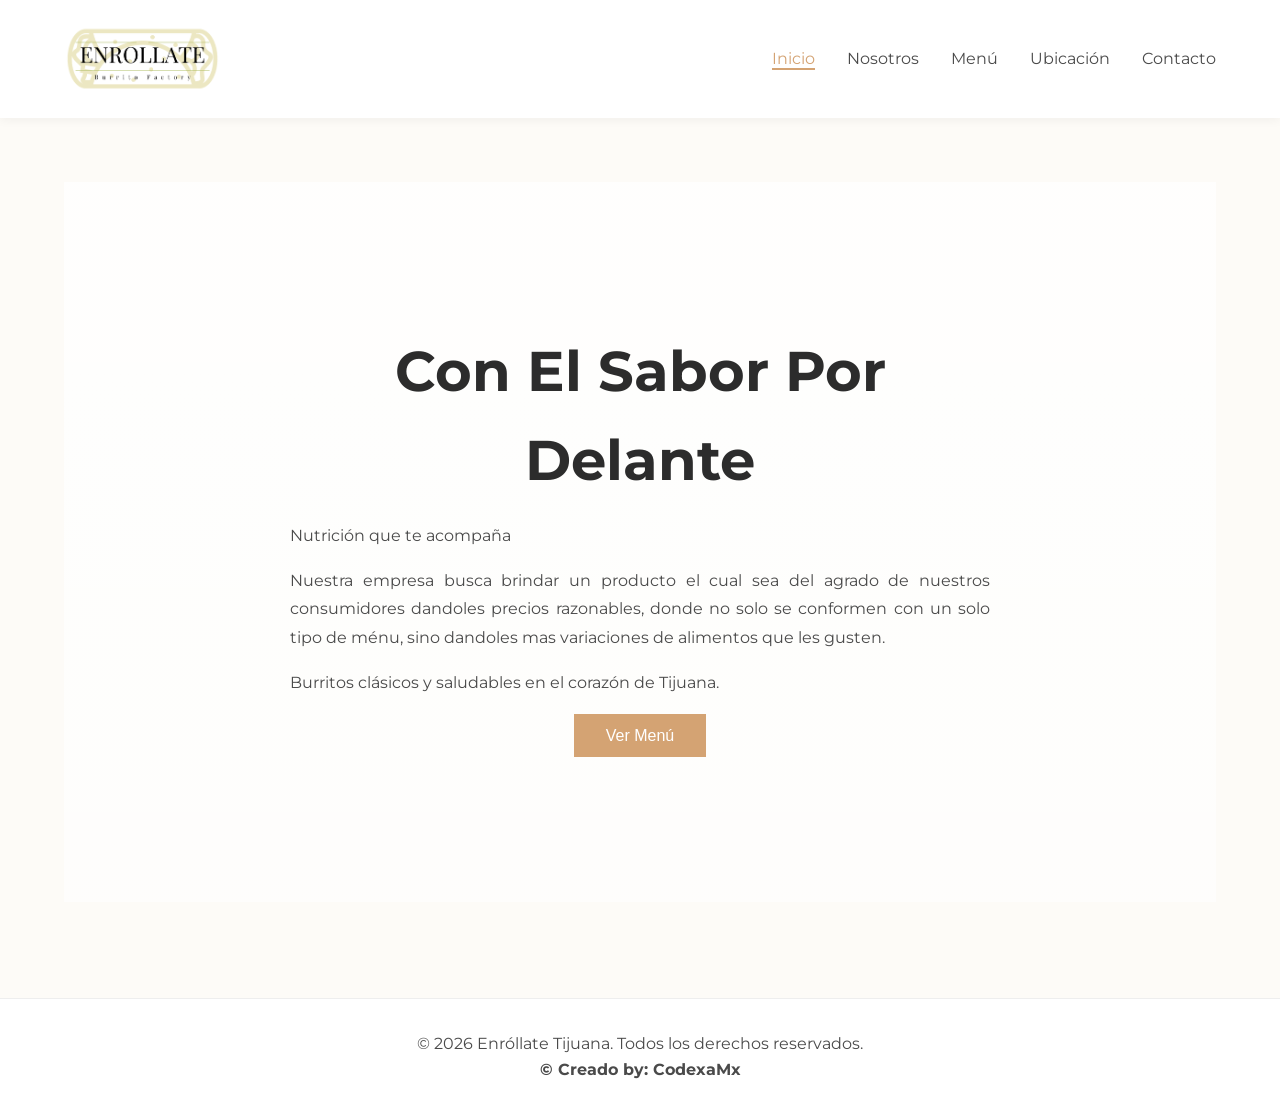
==== index.html @ 16378b4f "Add files via upload" ====
<!DOCTYPE html>
<html lang="es">
<head>
    <meta charset="UTF-8">
    <meta name="viewport" content="width=device-width, initial-scale=1.0">
    <title>Enróllate | Burritos con El sabor por delante</title>
    <link rel="stylesheet" href="style.css">
    <link href="https://fonts.googleapis.com/css2?family=Montserrat:wght@300;400;600&display=swap" rel="stylesheet">
    <link rel="stylesheet" href="https://cdnjs.cloudflare.com/ajax/libs/font-awesome/6.0.0/css/all.min.css">
</head>
<body>

    <nav class="navbar">
        <div class="logo"><img src="logo.png" alt="Enróllate Logo" onclick="window.location.href='index.html'"></div>
        <ul class="nav-links" id="navMenu">
            <li><a href="#inicio" class="active" onclick="showSection('inicio'); closeMobileMenu()">Inicio</a></li>
            <li><a href="#nosotros" onclick="showSection('nosotros'); closeMobileMenu()">Nosotros</a></li>
            <li><a href="#menu" onclick="showSection('menu'); closeMobileMenu()">Menú</a></li>
            <li><a href="#ubicacion" onclick="showSection('ubicacion'); closeMobileMenu()">Ubicación</a></li>
            <li><a href="#contacto" onclick="showSection('contacto'); closeMobileMenu()">Contacto</a></li>
        </ul>
        <div class="menu-toggle" id="menuToggle" onclick="toggleMobileMenu()">
            <i class="fas fa-bars"></i>
        </div>
    </nav>

    <section id="inicio" class="page-section active-section">
        <div class="hero">
            <div class="hero-content">
                <h1>Con El Sabor Por Delante</h1>
                <p>Nutrición que te acompaña</p>
                <p>Nuestra empresa busca brindar un producto el cual sea del agrado de nuestros consumidores dandoles precios razonables, donde no solo se conformen con un solo tipo de ménu, sino dandoles mas variaciones de alimentos que les gusten.</p>
                <p>Burritos clásicos y saludables en el corazón de Tijuana.</p>
                <button class="btn-primary" onclick="showSection('menu')">Ver Menú</button>
            </div>
        </div>
    </section>

    <section id="nosotros" class="page-section">
        <div class="container">
            <h2>Nuestra Esencia</h2>
            <div class="grid-3">
                <div class="card fade-in">
                    <i class="fas fa-heartbeat icon-large"></i>
                    <h3>Misión</h3>
                    <p>La misión busca reflejar la huella que la empresa enrollate quiere dejar nuestros clientes y colaboradores por esa razón tomamos en cuenta varios factores, los cuales nos definen y hacen que enrollate pueda seguir brindando productos de calidad, por esa razón la misión es:
“Elaborando burritos, creando una opción práctica, accesible y confiable de alimentación, ofreciendo calidad, buen sabor y alternativas saludables para satisfacer las necesidades de nuestros clientes.”
</p>
                </div>
               
                <div class="card fade-in">
                    <i class="fas fa-eye icon-large"></i>
                    <h3>Visión</h3>
                    <p>La visión de Enrollate es llegar a ser un negocio reconocido en Tijuana, destacando por brindar burritos saludables. Buscamos crecer de manera constante, obtener más puntos de ventas en lugares estratégicos como hospitales y zonas de alto flujo, mantener siempre la calidad, el buen servicio y tener una buena relación con nuestros clientes. A futuro, se espera consolidar la marca y lograr que Enrollate sea una opción preferida para quienes buscan una comida rápida, rica y conveniente.</p>
                </div>
                <div class="card fade-in">
                    <i class="fas fa-hands-helping icon-large"></i>
                    <h3>Valores</h3>
                    <ul class="values-list">
                        <li>Empatía (Cuidamos al que cuida)</li>
                        <li>Calidad Nutricional</li>
                        <li>Rapidez y Eficiencia</li>
                        <li>Sabor Tijuanense</li>
                    </ul>
                </div>
            </div>
        </div>
    </section>

    <section id="menu" class="page-section">
        <div class="container">
            <h2>Nuestro Menú</h2>
            <p class="subtitle">Clásicos y Nutritivos</p>
            
            <div class="menu-grid">
                <div class="menu-item">
                    <img src="img/burritoclasico.jpg" alt="El Clásico-Rollate">
                    <div class="menu-info">
                        <h3>El Clásico-Rollate</h3>
                        <p>Machaca con huevo, frijoles refritos y salsa de la casa. El sabor de siempre.</p>
                        <span class="price">$40 MXN</span>
                    </div>
                </div>
                <div class="menu-item">
                    <img src="img/burritoclasico.jpg" alt="El Clásico-Rollate">
                    <div class="menu-info">
                        <h3>El Clásico-Rollate</h3>
                        <p>Machaca con huevo, frijoles refritos y salsa de la casa. El sabor de siempre.</p>
                        <span class="price">$40 MXN</span>
                    </div>
                </div>
                <div class="menu-item">
                    <img src="img/burritoclasico.jpg" alt="El Clásico-Rollate">
                    <div class="menu-info">
                        <h3>El Clásico-Rollate</h3>
                        <p>Machaca con huevo, frijoles refritos y salsa de la casa. El sabor de siempre.</p>
                        <span class="price">$40 MXN</span>
                    </div>
                </div>
                <div class="menu-item">
                    <img src="img/burritoclasico.jpg" alt="El Clásico-Rollate">
                    <div class="menu-info">
                        <h3>El Clásico-Rollate</h3>
                        <p>Machaca con huevo, frijoles refritos y salsa de la casa. El sabor de siempre.</p>
                        <span class="price">$40 MXN</span>
                    </div>
                </div>
                <div class="menu-item">
                    <img src="img/burritoclasico.jpg" alt="El Clásico-Rollate">
                    <div class="menu-info">
                        <h3>El Clásico-Rollate</h3>
                        <p>Machaca con huevo, frijoles refritos y salsa de la casa. El sabor de siempre.</p>
                        <span class="price">$40 MXN</span>
                    </div>
                </div>
                <div class="menu-item">
                    <img src="img/burritoclasico.jpg" alt="El Clásico-Rollate">
                    <div class="menu-info">
                        <h3>El Clásico-Rollate</h3>
                        <p>Machaca con huevo, frijoles refritos y salsa de la casa. El sabor de siempre.</p>
                        <span class="price">$40 MXN</span>
                    </div>
                </div>
                <div class="menu-item">
                    <img src="https://images.unsplash.com/photo-1565299585323-38d6b0865b47?ixlib=rb-4.0.3&auto=format&fit=crop&w=500&q=60" alt="El Nutri-Rollate">
                    <div class="menu-info">
                        <h3>El Nutri-Rollate</h3>
                        <p>Tortilla de espinaca, pechuga asada, hummus, pimientos y aguacate. Ideal para el personal médico.</p>
                        <span class="price">$95 MXN</span>
                    </div>
                </div>
                <div class="menu-item">
                    <img src="https://images.unsplash.com/photo-1565299585323-38d6b0865b47?ixlib=rb-4.0.3&auto=format&fit=crop&w=500&q=60" alt="El Nutri-Rollate">
                    <div class="menu-info">
                        <h3>El Nutri-Rollate</h3>
                        <p>Tortilla de espinaca, pechuga asada, hummus, pimientos y aguacate. Ideal para el personal médico.</p>
                        <span class="price">$95 MXN</span>
                    </div>
                </div>
                <div class="menu-item">
                    <img src="https://images.unsplash.com/photo-1565299585323-38d6b0865b47?ixlib=rb-4.0.3&auto=format&fit=crop&w=500&q=60" alt="El Nutri-Rollate">
                    <div class="menu-info">
                        <h3>El Nutri-Rollate</h3>
                        <p>Tortilla de espinaca, pechuga asada, hummus, pimientos y aguacate. Ideal para el personal médico.</p>
                        <span class="price">$95 MXN</span>
                    </div>
                </div>
                <div class="menu-item">
                    <img src="https://images.unsplash.com/photo-1565299585323-38d6b0865b47?ixlib=rb-4.0.3&auto=format&fit=crop&w=500&q=60" alt="El Nutri-Rollate">
                    <div class="menu-info">
                        <h3>El Nutri-Rollate</h3>
                        <p>Tortilla de espinaca, pechuga asada, hummus, pimientos y aguacate. Ideal para el personal médico.</p>
                        <span class="price">$95 MXN</span>
                    </div>
                </div>
                <div class="menu-item">
                    <img src="https://images.unsplash.com/photo-1565299585323-38d6b0865b47?ixlib=rb-4.0.3&auto=format&fit=crop&w=500&q=60" alt="El Nutri-Rollate">
                    <div class="menu-info">
                        <h3>El Nutri-Rollate</h3>
                        <p>Tortilla de espinaca, pechuga asada, hummus, pimientos y aguacate. Ideal para el personal médico.</p>
                        <span class="price">$95 MXN</span>
                    </div>
                </div>
                <div class="menu-item">
                    <img src="https://images.unsplash.com/photo-1546069901-ba9599a7e63c?ixlib=rb-4.0.3&auto=format&fit=crop&w=500&q=60" alt="El Veggie-Rollate">
                    <div class="menu-info">
                        <h3>El Veggie-Rollate</h3>
                        <p>Tortilla Vegana, Frijol negro, quinoa, pico de gallo, elote y champiñones salteados.</p>
                        <span class="price">$90 MXN</span>
                    </div>
                </div>
                  <div class="menu-item">
                    <img src="https://images.unsplash.com/photo-1546069901-ba9599a7e63c?ixlib=rb-4.0.3&auto=format&fit=crop&w=500&q=60" alt="El Veggie-Rollate">
                    <div class="menu-info">
                        <h3>El Veggie-Rollate</h3>
                        <p>Tortilla Vegana, Frijol negro, quinoa, pico de gallo, elote y champiñones salteados.</p>
                        <span class="price">$90 MXN</span>
                    </div>
                </div>
                  <div class="menu-item">
                    <img src="https://images.unsplash.com/photo-1546069901-ba9599a7e63c?ixlib=rb-4.0.3&auto=format&fit=crop&w=500&q=60" alt="El Veggie-Rollate">
                    <div class="menu-info">
                        <h3>El Veggie-Rollate</h3>
                        <p>Tortilla Vegana, Frijol negro, quinoa, pico de gallo, elote y champiñones salteados.</p>
                        <span class="price">$90 MXN</span>
                    </div>
                </div>
                  <div class="menu-item">
                    <img src="https://images.unsplash.com/photo-1546069901-ba9599a7e63c?ixlib=rb-4.0.3&auto=format&fit=crop&w=500&q=60" alt="El Veggie-Rollate">
                    <div class="menu-info">
                        <h3>El Veggie-Rollate</h3>
                        <p>Tortilla Vegana, Frijol negro, quinoa, pico de gallo, elote y champiñones salteados.</p>
                        <span class="price">$90 MXN</span>
                    </div>
                </div>
            </div>
        </div>
    </section>

    <section id="ubicacion" class="page-section">
        <div class="container">
            <h2>Puntos de Venta</h2>
            <p>Estratégicamente cerca de ti.</p>
           
            <div class="locations-list">
                <div class="loc-item">
                    <h4>📍 Río Tijuana 3a. Etapa - Clinica 1 IMSS</h4>
                    <p>Canada 16801 Río Tijuana 3ra Etapa, 22226 Tijuana, B.C. </p>
                     <div class="map-container">
<iframe src="https://www.google.com/maps/embed?pb=!1m18!1m12!1m3!1d3365.860002113357!2d-116.92896267371832!3d32.47643612379083!2m3!1f0!2f0!3f0!3m2!1i1024!2i768!4f13.1!3m3!1m2!1s0x80d93902b280565b%3A0x2eb2eb55262913d0!2sIMSS%20Hospital%20General%20Regional%20No%201%20Tijuana!5e0!3m2!1ses-419!2smx!4v1771482851790!5m2!1ses-419!2smx" width="100%" height="450" style="border:0;" allowfullscreen="" loading="lazy" referrerpolicy="no-referrer-when-downgrade"></iframe>           
 </div>
                </div>
                <div class="loc-item">
                    <h4>📍 Clínica 20 - Blvd. Gustavo Diaz Ordaz </h4>
                    <p>Blvd. Gustavo Díaz Ordaz 4001, Gas y Anexas, 22105 Tijuana, B.C.</p>
                     <div class="map-container">
<iframe src="https://www.google.com/maps/embed?pb=!1m18!1m12!1m3!1d26920.696988567783!2d-116.98833531134508!3d32.497100472013194!2m3!1f0!2f0!3f0!3m2!1i1024!2i768!4f13.1!3m3!1m2!1s0x80d9380d8efd15bf%3A0xf240a3a41a57baee!2sHospital%20General%20Regional%20No.%2020%20IMSS!5e0!3m2!1ses-419!2smx!4v1771483226479!5m2!1ses-419!2smx" width="100%" height="450" style="border:0;" allowfullscreen="" loading="lazy" referrerpolicy="no-referrer-when-downgrade"></iframe>         
   </div>
                </div>
            </div>
        </div>
    </section>

    <section id="contacto" class="page-section">
        <div class="container">
            <h2>Contáctanos</h2>
            <form class="contact-form">
                <input type="text" placeholder="Nombre" required>
                <input type="email" placeholder="Correo Electrónico" required>
                <textarea placeholder="¿Tienes un pedido grande para tu equipo?" rows="5"></textarea>
                <button type="submit" class="btn-primary">Enviar Mensaje</button>
            </form>
        </div>
    </section>

    <footer>
        <p>&copy; 2026 Enróllate Tijuana. Todos los derechos reservados.</p>
        <p><b>&copy; Creado by: CodexaMx</b></p>
    </footer>

    <script src="script.js"></script>
</body>
</html>
---- style.css ----
/* Variables de Color (Beige y Claros) */
:root {
    --bg-color: #FDFBF7; /* Beige muy claro */
    --primary-color: #D4A373; /* Tono café suave/dorado para botones */
    --text-color: #4A4A4A; /* Gris oscuro para texto (mejor lectura que negro puro) */
    --accent-color: #FAEDCD; /* Beige crema */
    --white: #FFFFFF;
    --success: #606C38; /* Verde olivo suave para detalles veggy */
}

/* Reset básico */
* { margin: 0; padding: 0; box-sizing: border-box; }

body {
    font-family: 'Montserrat', sans-serif;
    background-color: var(--bg-color);
    color: var(--text-color);
    line-height: 1.6;
    overflow-x: hidden;
}

/* Navegación */
.navbar {
    display: flex;
    justify-content: space-between;
    align-items: center;
    padding: 1.5rem 5%;
    background-color: var(--white);
    box-shadow: 0 2px 10px rgba(0,0,0,0.05);
    position: sticky;
    top: 0;
    z-index: 1000;
}

.logo {
    font-weight: 600;
    font-size: 1.5rem;
    letter-spacing: 2px;
    color: var(--primary-color);
}

.logo img {
    height: 70px;
    width: auto;
    display: block;
}

.nav-links {
    list-style: none;
    display: flex;
}

.nav-links li { margin-left: 2rem; }

.nav-links a {
    text-decoration: none;
    color: var(--text-color);
    font-weight: 400;
    transition: color 0.3s;
}

.nav-links a:hover, .nav-links a.active {
    color: var(--primary-color);
    border-bottom: 2px solid var(--primary-color);
}

.menu-toggle {
    display: none;
    background: none;
    border: none;
    color: var(--primary-color);
    font-size: 1.5rem;
    cursor: pointer;
}

/* Responsivo para dispositivos móviles */
@media (max-width: 768px) {
    .navbar {
        flex-wrap: wrap;
        padding: 1rem 5%;
    }

    .nav-links {
        display: none;
        flex-direction: column;
        width: 100%;
        background-color: var(--white);
        position: absolute;
        top: 100%;
        left: 0;
        right: 0;
        box-shadow: 0 5px 15px rgba(0,0,0,0.1);
        padding: 1rem 0;
        z-index: 999;
    }

    .nav-links.active {
        display: flex;
    }

    .nav-links li {
        margin: 0;
        border-bottom: 1px solid #f0f0f0;
    }

    .nav-links li:last-child {
        border-bottom: none;
    }

    .nav-links a {
        display: block;
        padding: 1rem 2rem;
    }

    .nav-links a:hover, .nav-links a.active {
        background-color: var(--accent-color);
        border-bottom: none;
    }

    .menu-toggle {
        display: block;
    }
}

/* Control de Secciones (SPA Logic) */
.page-section {
    display: none; /* Ocultamos todas por defecto */
    padding: 4rem 5%;
    min-height: 80vh;
    animation: fadeIn 0.8s ease-in-out;
}

.active-section {
    display: block; /* Mostramos solo la activa */
}

/* Animación */
@keyframes fadeIn {
    from { opacity: 0; transform: translateY(20px); }
    to { opacity: 1; transform: translateY(0); }
}

/* Componentes Generales */
.container { max-width: 1200px; margin: 0 auto; text-align: center; }
h2 { font-size: 2.5rem; margin-bottom: 2rem; color: var(--primary-color); }

.btn-primary {
    padding: 0.8rem 2rem;
    background-color: var(--primary-color);
    color: var(--white);
    border: none;
    cursor: pointer;
    font-size: 1rem;
    transition: transform 0.2s, background 0.3s;
}

.btn-primary:hover {
    background-color: #b08558;
    transform: scale(1.05);
}

/* Estilos Específicos por Sección */

/* Hero (Inicio) */
.hero {
    height: 80vh;
    background: linear-gradient(rgba(255,255,255,0.8), rgba(255,255,255,0.6)), url('https://images.unsplash.com/photo-1566740933430-b5559380ac72?ixlib=rb-1.2.1&auto=format&fit=crop&w=1950&q=80');
    background-size: cover;
    background-position: center;
    display: flex;
    align-items: center;
    justify-content: center;
    text-align: center;
}
.hero h1 { font-size: 3.5rem; margin-bottom: 1rem; color: #2c2c2c; }
.hero-content {
    max-width: 700px;
    width: 90%;
    margin: 0 auto;
}
.hero-content p {
    text-align: justify;
    margin-bottom: 1rem;
    line-height: 1.8;
}

/* Grid de Nosotros */
.grid-3 {
    display: grid;
    grid-template-columns: repeat(auto-fit, minmax(300px, 1fr));
    gap: 2rem;
}
.card {
    background: var(--white);
    padding: 2rem;
    border-radius: 8px;
    box-shadow: 0 5px 15px rgba(0,0,0,0.03);
    transition: transform 0.3s;
}
.card:hover { transform: translateY(-5px); }
.icon-large { font-size: 3rem; color: var(--primary-color); margin-bottom: 1rem; }
.values-list { list-style: none; text-align: left; margin-top: 1rem; }
.values-list li { padding: 0.5rem 0; border-bottom: 1px solid #eee; }

/* Grid del Menú */
.menu-grid {
    display: grid;
    grid-template-columns: repeat(auto-fit, minmax(280px, 1fr));
    gap: 2rem;
    margin-top: 2rem;
}
.menu-item {
    background: var(--white);
    border-radius: 10px;
    overflow: hidden;
    box-shadow: 0 4px 10px rgba(0,0,0,0.05);
}
.menu-item img { width: 100%; height: 200px; object-fit: cover; }
.menu-info { padding: 1.5rem; text-align: left; }
.price { display: block; margin-top: 1rem; font-weight: bold; color: var(--success); font-size: 1.2rem; }

/* Contacto */
.contact-form {
    max-width: 600px;
    margin: 0 auto;
    display: flex;
    flex-direction: column;
    gap: 1rem;
}
.contact-form input, .contact-form textarea {
    padding: 1rem;
    border: 1px solid #ddd;
    background: var(--white);
    font-family: inherit;
}

/* Footer */
footer {
    text-align: center;
    padding: 2rem;
    background: var(--white);
    border-top: 1px solid #eee;
    margin-top: 2rem;
}
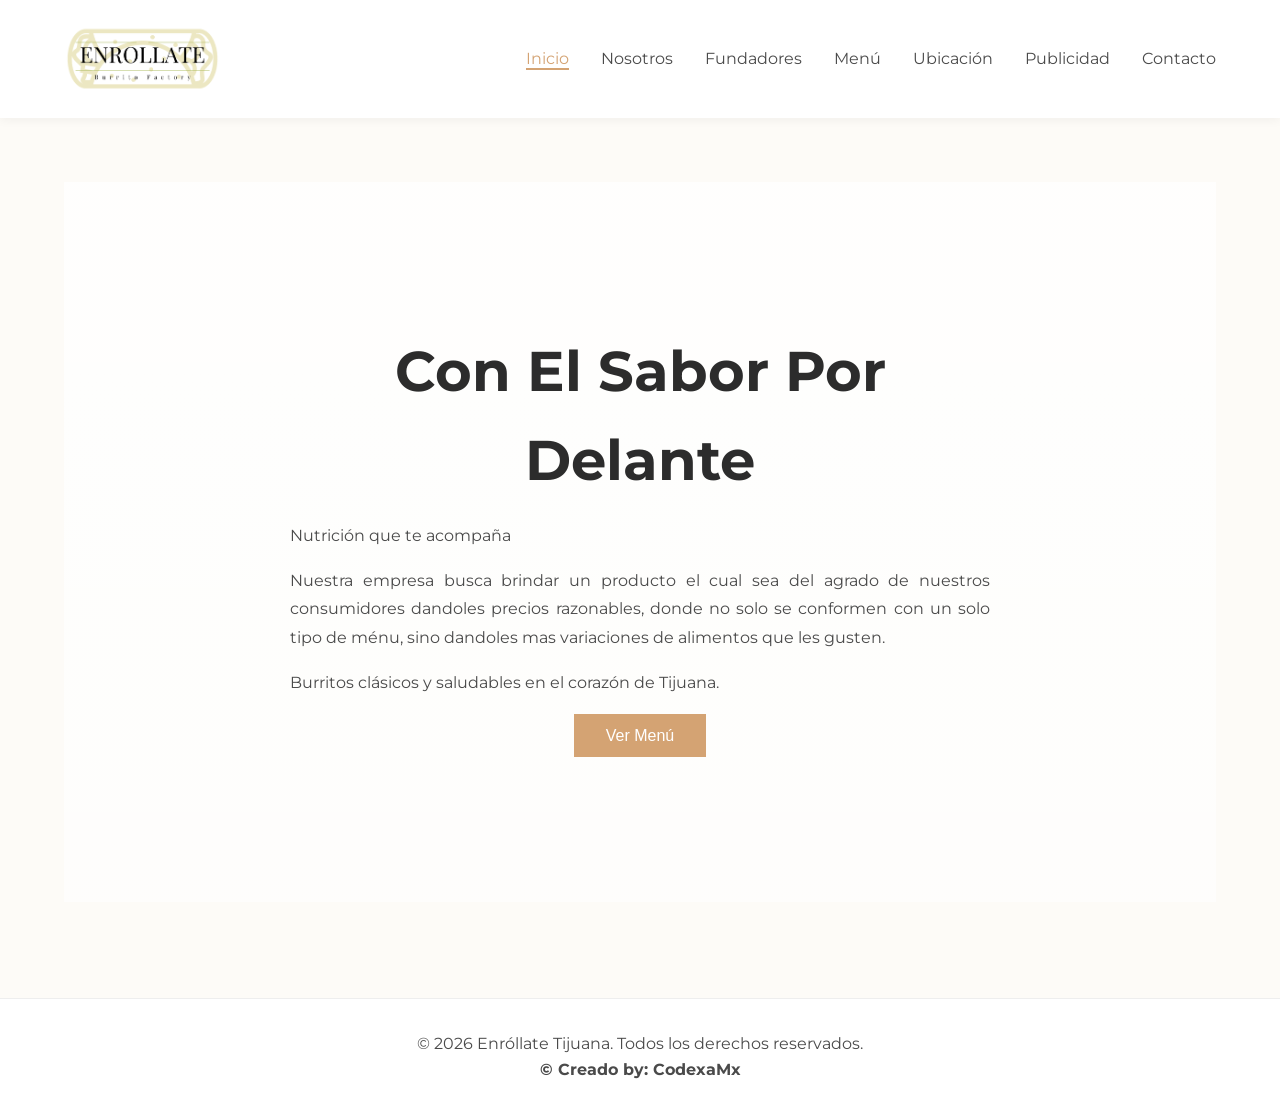
==== commit f6f1926d: "Add files via upload" ====
--- a/index.html
+++ b/index.html
@@ -1,23 +1,28 @@
 <!DOCTYPE html>
 <html lang="es">
+
 <head>
     <meta charset="UTF-8">
     <meta name="viewport" content="width=device-width, initial-scale=1.0">
     <title>Enróllate | Burritos con El sabor por delante</title>
+    <link rel="icon" type="image/png" href="logo.png">
     <link rel="stylesheet" href="style.css">
     <link href="https://fonts.googleapis.com/css2?family=Montserrat:wght@300;400;600&display=swap" rel="stylesheet">
     <link rel="stylesheet" href="https://cdnjs.cloudflare.com/ajax/libs/font-awesome/6.0.0/css/all.min.css">
 </head>
+
 <body>
 
     <nav class="navbar">
         <div class="logo"><img src="logo.png" alt="Enróllate Logo" onclick="window.location.href='index.html'"></div>
         <ul class="nav-links" id="navMenu">
-            <li><a href="#inicio" class="active" onclick="showSection('inicio'); closeMobileMenu()">Inicio</a></li>
-            <li><a href="#nosotros" onclick="showSection('nosotros'); closeMobileMenu()">Nosotros</a></li>
-            <li><a href="#menu" onclick="showSection('menu'); closeMobileMenu()">Menú</a></li>
-            <li><a href="#ubicacion" onclick="showSection('ubicacion'); closeMobileMenu()">Ubicación</a></li>
-            <li><a href="#contacto" onclick="showSection('contacto'); closeMobileMenu()">Contacto</a></li>
+            <li><a href="index.html" class="active">Inicio</a></li>
+            <li><a href="nosotros.html">Nosotros</a></li>
+            <li><a href="fundadores.html">Fundadores</a></li>
+            <li><a href="menu.html">Menú</a></li>
+            <li><a href="ubicacion.html">Ubicación</a></li>
+            <li><a href="publicidad.html">Publicidad</a></li>
+            <li><a href="contacto.html">Contacto</a></li>
         </ul>
         <div class="menu-toggle" id="menuToggle" onclick="toggleMobileMenu()">
             <i class="fas fa-bars"></i>
@@ -29,207 +34,12 @@
             <div class="hero-content">
                 <h1>Con El Sabor Por Delante</h1>
                 <p>Nutrición que te acompaña</p>
-                <p>Nuestra empresa busca brindar un producto el cual sea del agrado de nuestros consumidores dandoles precios razonables, donde no solo se conformen con un solo tipo de ménu, sino dandoles mas variaciones de alimentos que les gusten.</p>
+                <p>Nuestra empresa busca brindar un producto el cual sea del agrado de nuestros consumidores dandoles
+                    precios razonables, donde no solo se conformen con un solo tipo de ménu, sino dandoles mas
+                    variaciones de alimentos que les gusten.</p>
                 <p>Burritos clásicos y saludables en el corazón de Tijuana.</p>
-                <button class="btn-primary" onclick="showSection('menu')">Ver Menú</button>
+                <button class="btn-primary" onclick="window.location.href='menu.html'">Ver Menú</button>
             </div>
-        </div>
-    </section>
-
-    <section id="nosotros" class="page-section">
-        <div class="container">
-            <h2>Nuestra Esencia</h2>
-            <div class="grid-3">
-                <div class="card fade-in">
-                    <i class="fas fa-heartbeat icon-large"></i>
-                    <h3>Misión</h3>
-                    <p>La misión busca reflejar la huella que la empresa enrollate quiere dejar nuestros clientes y colaboradores por esa razón tomamos en cuenta varios factores, los cuales nos definen y hacen que enrollate pueda seguir brindando productos de calidad, por esa razón la misión es:
-“Elaborando burritos, creando una opción práctica, accesible y confiable de alimentación, ofreciendo calidad, buen sabor y alternativas saludables para satisfacer las necesidades de nuestros clientes.”
-</p>
-                </div>
-               
-                <div class="card fade-in">
-                    <i class="fas fa-eye icon-large"></i>
-                    <h3>Visión</h3>
-                    <p>La visión de Enrollate es llegar a ser un negocio reconocido en Tijuana, destacando por brindar burritos saludables. Buscamos crecer de manera constante, obtener más puntos de ventas en lugares estratégicos como hospitales y zonas de alto flujo, mantener siempre la calidad, el buen servicio y tener una buena relación con nuestros clientes. A futuro, se espera consolidar la marca y lograr que Enrollate sea una opción preferida para quienes buscan una comida rápida, rica y conveniente.</p>
-                </div>
-                <div class="card fade-in">
-                    <i class="fas fa-hands-helping icon-large"></i>
-                    <h3>Valores</h3>
-                    <ul class="values-list">
-                        <li>Empatía (Cuidamos al que cuida)</li>
-                        <li>Calidad Nutricional</li>
-                        <li>Rapidez y Eficiencia</li>
-                        <li>Sabor Tijuanense</li>
-                    </ul>
-                </div>
-            </div>
-        </div>
-    </section>
-
-    <section id="menu" class="page-section">
-        <div class="container">
-            <h2>Nuestro Menú</h2>
-            <p class="subtitle">Clásicos y Nutritivos</p>
-            
-            <div class="menu-grid">
-                <div class="menu-item">
-                    <img src="img/burritoclasico.jpg" alt="El Clásico-Rollate">
-                    <div class="menu-info">
-                        <h3>El Clásico-Rollate</h3>
-                        <p>Machaca con huevo, frijoles refritos y salsa de la casa. El sabor de siempre.</p>
-                        <span class="price">$40 MXN</span>
-                    </div>
-                </div>
-                <div class="menu-item">
-                    <img src="img/burritoclasico.jpg" alt="El Clásico-Rollate">
-                    <div class="menu-info">
-                        <h3>El Clásico-Rollate</h3>
-                        <p>Machaca con huevo, frijoles refritos y salsa de la casa. El sabor de siempre.</p>
-                        <span class="price">$40 MXN</span>
-                    </div>
-                </div>
-                <div class="menu-item">
-                    <img src="img/burritoclasico.jpg" alt="El Clásico-Rollate">
-                    <div class="menu-info">
-                        <h3>El Clásico-Rollate</h3>
-                        <p>Machaca con huevo, frijoles refritos y salsa de la casa. El sabor de siempre.</p>
-                        <span class="price">$40 MXN</span>
-                    </div>
-                </div>
-                <div class="menu-item">
-                    <img src="img/burritoclasico.jpg" alt="El Clásico-Rollate">
-                    <div class="menu-info">
-                        <h3>El Clásico-Rollate</h3>
-                        <p>Machaca con huevo, frijoles refritos y salsa de la casa. El sabor de siempre.</p>
-                        <span class="price">$40 MXN</span>
-                    </div>
-                </div>
-                <div class="menu-item">
-                    <img src="img/burritoclasico.jpg" alt="El Clásico-Rollate">
-                    <div class="menu-info">
-                        <h3>El Clásico-Rollate</h3>
-                        <p>Machaca con huevo, frijoles refritos y salsa de la casa. El sabor de siempre.</p>
-                        <span class="price">$40 MXN</span>
-                    </div>
-                </div>
-                <div class="menu-item">
-                    <img src="img/burritoclasico.jpg" alt="El Clásico-Rollate">
-                    <div class="menu-info">
-                        <h3>El Clásico-Rollate</h3>
-                        <p>Machaca con huevo, frijoles refritos y salsa de la casa. El sabor de siempre.</p>
-                        <span class="price">$40 MXN</span>
-                    </div>
-                </div>
-                <div class="menu-item">
-                    <img src="https://images.unsplash.com/photo-1565299585323-38d6b0865b47?ixlib=rb-4.0.3&auto=format&fit=crop&w=500&q=60" alt="El Nutri-Rollate">
-                    <div class="menu-info">
-                        <h3>El Nutri-Rollate</h3>
-                        <p>Tortilla de espinaca, pechuga asada, hummus, pimientos y aguacate. Ideal para el personal médico.</p>
-                        <span class="price">$95 MXN</span>
-                    </div>
-                </div>
-                <div class="menu-item">
-                    <img src="https://images.unsplash.com/photo-1565299585323-38d6b0865b47?ixlib=rb-4.0.3&auto=format&fit=crop&w=500&q=60" alt="El Nutri-Rollate">
-                    <div class="menu-info">
-                        <h3>El Nutri-Rollate</h3>
-                        <p>Tortilla de espinaca, pechuga asada, hummus, pimientos y aguacate. Ideal para el personal médico.</p>
-                        <span class="price">$95 MXN</span>
-                    </div>
-                </div>
-                <div class="menu-item">
-                    <img src="https://images.unsplash.com/photo-1565299585323-38d6b0865b47?ixlib=rb-4.0.3&auto=format&fit=crop&w=500&q=60" alt="El Nutri-Rollate">
-                    <div class="menu-info">
-                        <h3>El Nutri-Rollate</h3>
-                        <p>Tortilla de espinaca, pechuga asada, hummus, pimientos y aguacate. Ideal para el personal médico.</p>
-                        <span class="price">$95 MXN</span>
-                    </div>
-                </div>
-                <div class="menu-item">
-                    <img src="https://images.unsplash.com/photo-1565299585323-38d6b0865b47?ixlib=rb-4.0.3&auto=format&fit=crop&w=500&q=60" alt="El Nutri-Rollate">
-                    <div class="menu-info">
-                        <h3>El Nutri-Rollate</h3>
-                        <p>Tortilla de espinaca, pechuga asada, hummus, pimientos y aguacate. Ideal para el personal médico.</p>
-                        <span class="price">$95 MXN</span>
-                    </div>
-                </div>
-                <div class="menu-item">
-                    <img src="https://images.unsplash.com/photo-1565299585323-38d6b0865b47?ixlib=rb-4.0.3&auto=format&fit=crop&w=500&q=60" alt="El Nutri-Rollate">
-                    <div class="menu-info">
-                        <h3>El Nutri-Rollate</h3>
-                        <p>Tortilla de espinaca, pechuga asada, hummus, pimientos y aguacate. Ideal para el personal médico.</p>
-                        <span class="price">$95 MXN</span>
-                    </div>
-                </div>
-                <div class="menu-item">
-                    <img src="https://images.unsplash.com/photo-1546069901-ba9599a7e63c?ixlib=rb-4.0.3&auto=format&fit=crop&w=500&q=60" alt="El Veggie-Rollate">
-                    <div class="menu-info">
-                        <h3>El Veggie-Rollate</h3>
-                        <p>Tortilla Vegana, Frijol negro, quinoa, pico de gallo, elote y champiñones salteados.</p>
-                        <span class="price">$90 MXN</span>
-                    </div>
-                </div>
-                  <div class="menu-item">
-                    <img src="https://images.unsplash.com/photo-1546069901-ba9599a7e63c?ixlib=rb-4.0.3&auto=format&fit=crop&w=500&q=60" alt="El Veggie-Rollate">
-                    <div class="menu-info">
-                        <h3>El Veggie-Rollate</h3>
-                        <p>Tortilla Vegana, Frijol negro, quinoa, pico de gallo, elote y champiñones salteados.</p>
-                        <span class="price">$90 MXN</span>
-                    </div>
-                </div>
-                  <div class="menu-item">
-                    <img src="https://images.unsplash.com/photo-1546069901-ba9599a7e63c?ixlib=rb-4.0.3&auto=format&fit=crop&w=500&q=60" alt="El Veggie-Rollate">
-                    <div class="menu-info">
-                        <h3>El Veggie-Rollate</h3>
-                        <p>Tortilla Vegana, Frijol negro, quinoa, pico de gallo, elote y champiñones salteados.</p>
-                        <span class="price">$90 MXN</span>
-                    </div>
-                </div>
-                  <div class="menu-item">
-                    <img src="https://images.unsplash.com/photo-1546069901-ba9599a7e63c?ixlib=rb-4.0.3&auto=format&fit=crop&w=500&q=60" alt="El Veggie-Rollate">
-                    <div class="menu-info">
-                        <h3>El Veggie-Rollate</h3>
-                        <p>Tortilla Vegana, Frijol negro, quinoa, pico de gallo, elote y champiñones salteados.</p>
-                        <span class="price">$90 MXN</span>
-                    </div>
-                </div>
-            </div>
-        </div>
-    </section>
-
-    <section id="ubicacion" class="page-section">
-        <div class="container">
-            <h2>Puntos de Venta</h2>
-            <p>Estratégicamente cerca de ti.</p>
-           
-            <div class="locations-list">
-                <div class="loc-item">
-                    <h4>📍 Río Tijuana 3a. Etapa - Clinica 1 IMSS</h4>
-                    <p>Canada 16801 Río Tijuana 3ra Etapa, 22226 Tijuana, B.C. </p>
-                     <div class="map-container">
-<iframe src="https://www.google.com/maps/embed?pb=!1m18!1m12!1m3!1d3365.860002113357!2d-116.92896267371832!3d32.47643612379083!2m3!1f0!2f0!3f0!3m2!1i1024!2i768!4f13.1!3m3!1m2!1s0x80d93902b280565b%3A0x2eb2eb55262913d0!2sIMSS%20Hospital%20General%20Regional%20No%201%20Tijuana!5e0!3m2!1ses-419!2smx!4v1771482851790!5m2!1ses-419!2smx" width="100%" height="450" style="border:0;" allowfullscreen="" loading="lazy" referrerpolicy="no-referrer-when-downgrade"></iframe>           
- </div>
-                </div>
-                <div class="loc-item">
-                    <h4>📍 Clínica 20 - Blvd. Gustavo Diaz Ordaz </h4>
-                    <p>Blvd. Gustavo Díaz Ordaz 4001, Gas y Anexas, 22105 Tijuana, B.C.</p>
-                     <div class="map-container">
-<iframe src="https://www.google.com/maps/embed?pb=!1m18!1m12!1m3!1d26920.696988567783!2d-116.98833531134508!3d32.497100472013194!2m3!1f0!2f0!3f0!3m2!1i1024!2i768!4f13.1!3m3!1m2!1s0x80d9380d8efd15bf%3A0xf240a3a41a57baee!2sHospital%20General%20Regional%20No.%2020%20IMSS!5e0!3m2!1ses-419!2smx!4v1771483226479!5m2!1ses-419!2smx" width="100%" height="450" style="border:0;" allowfullscreen="" loading="lazy" referrerpolicy="no-referrer-when-downgrade"></iframe>         
-   </div>
-                </div>
-            </div>
-        </div>
-    </section>
-
-    <section id="contacto" class="page-section">
-        <div class="container">
-            <h2>Contáctanos</h2>
-            <form class="contact-form">
-                <input type="text" placeholder="Nombre" required>
-                <input type="email" placeholder="Correo Electrónico" required>
-                <textarea placeholder="¿Tienes un pedido grande para tu equipo?" rows="5"></textarea>
-                <button type="submit" class="btn-primary">Enviar Mensaje</button>
-            </form>
         </div>
     </section>
 
@@ -240,4 +50,5 @@
 
     <script src="script.js"></script>
 </body>
+
 </html>
--- a/style.css
+++ b/style.css
@@ -1,15 +1,24 @@
 /* Variables de Color (Beige y Claros) */
 :root {
-    --bg-color: #FDFBF7; /* Beige muy claro */
-    --primary-color: #D4A373; /* Tono café suave/dorado para botones */
-    --text-color: #4A4A4A; /* Gris oscuro para texto (mejor lectura que negro puro) */
-    --accent-color: #FAEDCD; /* Beige crema */
+    --bg-color: #FDFBF7;
+    /* Beige muy claro */
+    --primary-color: #D4A373;
+    /* Tono café suave/dorado para botones */
+    --text-color: #4A4A4A;
+    /* Gris oscuro para texto (mejor lectura que negro puro) */
+    --accent-color: #FAEDCD;
+    /* Beige crema */
     --white: #FFFFFF;
-    --success: #606C38; /* Verde olivo suave para detalles veggy */
+    --success: #606C38;
+    /* Verde olivo suave para detalles veggy */
 }
 
 /* Reset básico */
-* { margin: 0; padding: 0; box-sizing: border-box; }
+* {
+    margin: 0;
+    padding: 0;
+    box-sizing: border-box;
+}
 
 body {
     font-family: 'Montserrat', sans-serif;
@@ -26,7 +35,7 @@
     align-items: center;
     padding: 1.5rem 5%;
     background-color: var(--white);
-    box-shadow: 0 2px 10px rgba(0,0,0,0.05);
+    box-shadow: 0 2px 10px rgba(0, 0, 0, 0.05);
     position: sticky;
     top: 0;
     z-index: 1000;
@@ -50,7 +59,9 @@
     display: flex;
 }
 
-.nav-links li { margin-left: 2rem; }
+.nav-links li {
+    margin-left: 2rem;
+}
 
 .nav-links a {
     text-decoration: none;
@@ -59,7 +70,8 @@
     transition: color 0.3s;
 }
 
-.nav-links a:hover, .nav-links a.active {
+.nav-links a:hover,
+.nav-links a.active {
     color: var(--primary-color);
     border-bottom: 2px solid var(--primary-color);
 }
@@ -89,7 +101,7 @@
         top: 100%;
         left: 0;
         right: 0;
-        box-shadow: 0 5px 15px rgba(0,0,0,0.1);
+        box-shadow: 0 5px 15px rgba(0, 0, 0, 0.1);
         padding: 1rem 0;
         z-index: 999;
     }
@@ -112,7 +124,8 @@
         padding: 1rem 2rem;
     }
 
-    .nav-links a:hover, .nav-links a.active {
+    .nav-links a:hover,
+    .nav-links a.active {
         background-color: var(--accent-color);
         border-bottom: none;
     }
@@ -124,25 +137,43 @@
 
 /* Control de Secciones (SPA Logic) */
 .page-section {
-    display: none; /* Ocultamos todas por defecto */
+    display: none;
+    /* Ocultamos todas por defecto */
     padding: 4rem 5%;
     min-height: 80vh;
     animation: fadeIn 0.8s ease-in-out;
 }
 
 .active-section {
-    display: block; /* Mostramos solo la activa */
+    display: block;
+    /* Mostramos solo la activa */
 }
 
 /* Animación */
 @keyframes fadeIn {
-    from { opacity: 0; transform: translateY(20px); }
-    to { opacity: 1; transform: translateY(0); }
+    from {
+        opacity: 0;
+        transform: translateY(20px);
+    }
+
+    to {
+        opacity: 1;
+        transform: translateY(0);
+    }
 }
 
 /* Componentes Generales */
-.container { max-width: 1200px; margin: 0 auto; text-align: center; }
-h2 { font-size: 2.5rem; margin-bottom: 2rem; color: var(--primary-color); }
+.container {
+    max-width: 1200px;
+    margin: 0 auto;
+    text-align: center;
+}
+
+h2 {
+    font-size: 2.5rem;
+    margin-bottom: 2rem;
+    color: var(--primary-color);
+}
 
 .btn-primary {
     padding: 0.8rem 2rem;
@@ -164,7 +195,7 @@
 /* Hero (Inicio) */
 .hero {
     height: 80vh;
-    background: linear-gradient(rgba(255,255,255,0.8), rgba(255,255,255,0.6)), url('https://images.unsplash.com/photo-1566740933430-b5559380ac72?ixlib=rb-1.2.1&auto=format&fit=crop&w=1950&q=80');
+    background: linear-gradient(rgba(255, 255, 255, 0.8), rgba(255, 255, 255, 0.6)), url('https://images.unsplash.com/photo-1566740933430-b5559380ac72?ixlib=rb-1.2.1&auto=format&fit=crop&w=1950&q=80');
     background-size: cover;
     background-position: center;
     display: flex;
@@ -172,12 +203,19 @@
     justify-content: center;
     text-align: center;
 }
-.hero h1 { font-size: 3.5rem; margin-bottom: 1rem; color: #2c2c2c; }
+
+.hero h1 {
+    font-size: 3.5rem;
+    margin-bottom: 1rem;
+    color: #2c2c2c;
+}
+
 .hero-content {
     max-width: 700px;
     width: 90%;
     margin: 0 auto;
 }
+
 .hero-content p {
     text-align: justify;
     margin-bottom: 1rem;
@@ -190,17 +228,66 @@
     grid-template-columns: repeat(auto-fit, minmax(300px, 1fr));
     gap: 2rem;
 }
+
 .card {
     background: var(--white);
     padding: 2rem;
     border-radius: 8px;
-    box-shadow: 0 5px 15px rgba(0,0,0,0.03);
+    box-shadow: 0 5px 15px rgba(0, 0, 0, 0.03);
     transition: transform 0.3s;
 }
-.card:hover { transform: translateY(-5px); }
-.icon-large { font-size: 3rem; color: var(--primary-color); margin-bottom: 1rem; }
-.values-list { list-style: none; text-align: left; margin-top: 1rem; }
-.values-list li { padding: 0.5rem 0; border-bottom: 1px solid #eee; }
+
+.card:hover {
+    transform: translateY(-5px);
+}
+
+.icon-large {
+    font-size: 3rem;
+    color: var(--primary-color);
+    margin-bottom: 1rem;
+}
+
+.values-list {
+    list-style: none;
+    text-align: left;
+    margin-top: 1rem;
+}
+
+.values-list li {
+    padding: 0.5rem 0;
+    border-bottom: 1px solid #eee;
+}
+
+/* Propuesta de Valor */
+.grid-propuesta {
+    margin-top: 2rem;
+    display: grid;
+    grid-template-columns: repeat(auto-fit, minmax(300px, 1fr));
+    gap: 2rem;
+    justify-items: center;
+}
+
+.propuesta-card {
+    background: linear-gradient(135deg, var(--accent-color), var(--white));
+    padding: 2rem;
+    border-radius: 10px;
+    box-shadow: 0 6px 18px rgba(0, 0, 0, 0.06);
+    max-width: 1000px;
+    width: 100%;
+    text-align: left;
+    animation: fadeIn 0.8s ease-in-out;
+}
+
+.propuesta-card h3 {
+    color: var(--primary-color);
+    margin-bottom: 0.5rem;
+}
+
+.propuesta-card p {
+    font-size: 1.05rem;
+    line-height: 1.7;
+    color: var(--text-color);
+}
 
 /* Grid del Menú */
 .menu-grid {
@@ -209,15 +296,32 @@
     gap: 2rem;
     margin-top: 2rem;
 }
+
 .menu-item {
     background: var(--white);
     border-radius: 10px;
     overflow: hidden;
-    box-shadow: 0 4px 10px rgba(0,0,0,0.05);
-}
-.menu-item img { width: 100%; height: 200px; object-fit: cover; }
-.menu-info { padding: 1.5rem; text-align: left; }
-.price { display: block; margin-top: 1rem; font-weight: bold; color: var(--success); font-size: 1.2rem; }
+    box-shadow: 0 4px 10px rgba(0, 0, 0, 0.05);
+}
+
+.menu-item img {
+    width: 100%;
+    height: 200px;
+    object-fit: cover;
+}
+
+.menu-info {
+    padding: 1.5rem;
+    text-align: left;
+}
+
+.price {
+    display: block;
+    margin-top: 1rem;
+    font-weight: bold;
+    color: var(--success);
+    font-size: 1.2rem;
+}
 
 /* Contacto */
 .contact-form {
@@ -227,11 +331,311 @@
     flex-direction: column;
     gap: 1rem;
 }
-.contact-form input, .contact-form textarea {
+
+.contact-form input,
+.contact-form textarea {
     padding: 1rem;
     border: 1px solid #ddd;
     background: var(--white);
     font-family: inherit;
+}
+
+/* Fundadores Grid */
+.founders-grid {
+    display: grid;
+    grid-template-columns: repeat(3, 1fr);
+    gap: 2rem;
+    margin-top: 2rem;
+    max-width: 1000px;
+    margin-left: auto;
+    margin-right: auto;
+}
+
+.founder-card {
+    background: var(--white);
+    border-radius: 10px;
+    overflow: hidden;
+    box-shadow: 0 4px 10px rgba(0, 0, 0, 0.05);
+    cursor: pointer;
+    transition: all 0.3s ease;
+    padding: 1.5rem;
+    text-align: center;
+    display: flex;
+    flex-direction: column;
+    align-items: center;
+}
+
+.founder-card:hover {
+    transform: translateY(-8px);
+    box-shadow: 0 8px 20px rgba(0, 0, 0, 0.12);
+    background-color: var(--accent-color);
+}
+
+.founder-role {
+    color: var(--primary-color);
+    font-weight: 600;
+    font-size: 0.9rem;
+    margin-bottom: 1rem;
+    text-transform: uppercase;
+    letter-spacing: 1px;
+}
+
+.founder-card img {
+    width: 100%;
+    height: 200px;
+    object-fit: cover;
+    border-radius: 8px;
+    margin-bottom: 1rem;
+}
+
+.founder-card h3 {
+    font-size: 1.3rem;
+    color: var(--text-color);
+    margin: 0;
+}
+
+/* Modal Styles */
+.modal {
+    display: none;
+    position: fixed;
+    z-index: 2000;
+    left: 0;
+    top: 0;
+    width: 100%;
+    height: 100%;
+    background-color: rgba(0, 0, 0, 0.5);
+    animation: fadeIn 0.3s ease-in-out;
+}
+
+.modal.show {
+    display: flex;
+    justify-content: center;
+    align-items: center;
+}
+
+.modal-content {
+    background-color: var(--white);
+    border-radius: 10px;
+    width: 90%;
+    max-width: 700px;
+    max-height: 90vh;
+    overflow-y: auto;
+    position: relative;
+    animation: slideUp 0.3s ease-in-out;
+}
+
+@keyframes slideUp {
+    from {
+        transform: translateY(50px);
+        opacity: 0;
+    }
+
+    to {
+        transform: translateY(0);
+        opacity: 1;
+    }
+}
+
+.modal-close {
+    position: absolute;
+    right: 1.5rem;
+    top: 1.5rem;
+    font-size: 2rem;
+    cursor: pointer;
+    color: var(--text-color);
+    transition: color 0.3s;
+    z-index: 10;
+}
+
+.modal-close:hover {
+    color: var(--primary-color);
+}
+
+.modal-body {
+    display: flex;
+    gap: 2rem;
+    padding: 2rem;
+}
+
+.modal-body img {
+    width: 250px;
+    height: 300px;
+    object-fit: cover;
+    border-radius: 10px;
+    flex-shrink: 0;
+}
+
+.modal-info {
+    flex: 1;
+    text-align: left;
+}
+
+.modal-info h2 {
+    font-size: 1.8rem;
+    margin-bottom: 0.5rem;
+    text-align: left;
+    color: var(--text-color);
+}
+
+.detail-role {
+    color: var(--primary-color);
+    font-weight: 600;
+    font-size: 1rem;
+    margin-bottom: 1rem;
+    text-transform: uppercase;
+    letter-spacing: 1px;
+}
+
+.modal-info p {
+    margin-bottom: 1rem;
+    line-height: 1.8;
+    font-size: 0.95rem;
+}
+
+.contact-section {
+    padding: 4rem 0;
+}
+
+.contact-section h1 {
+    text-align: center;
+    font-size: 3rem;
+    margin-bottom: 1rem;
+    color: var(--dark-color);
+}
+
+.contact-section p {
+    text-align: center;
+    font-size: 1.2rem;
+    color: var(--gray-color);
+    margin-bottom: 3rem;
+}
+
+.contact-content {
+    display: grid;
+    grid-template-columns: 1fr 1fr;
+    gap: 4rem;
+}
+
+@media (max-width: 768px) {
+    .contact-content {
+        grid-template-columns: 1fr;
+    }
+}
+
+.contact-info {
+    background: #fff;
+    padding: 2rem;
+    border-radius: 8px;
+    box-shadow: 0 4px 8px rgba(0, 0, 0, 0.1);
+}
+
+.contact-info h2 {
+    font-size: 2rem;
+    margin-bottom: 1.5rem;
+    color: var(--primary-color);
+}
+
+.contact-info .info-item {
+    display: flex;
+    align-items: center;
+    margin-bottom: 1.5rem;
+}
+
+.contact-info .info-item i {
+    font-size: 1.5rem;
+    color: var(--dark-color);
+    margin-right: 1rem;
+    width: 30px;
+}
+
+.contact-info .info-item p {
+    margin: 0;
+    font-size: 1.1rem;
+    text-align: left;
+}
+
+.contact-info .social-media {
+    margin-top: 2rem;
+    display: flex;
+    gap: 1.5rem;
+}
+
+.contact-info .social-media a {
+    font-size: 2rem;
+    color: var(--dark-color);
+    transition: color 0.3s ease;
+}
+
+.contact-info .social-media a:hover {
+    color: var(--primary-color);
+}
+
+.contact-layout {
+    display: grid;
+    grid-template-columns: 1fr 1fr;
+    gap: 4rem;
+    align-items: start;
+}
+
+.contact-form-wrapper h2 {
+    text-align: left;
+    margin-bottom: 2rem;
+}
+
+@media (max-width: 768px) {
+    .contact-layout {
+        grid-template-columns: 1fr;
+        gap: 2rem;
+    }
+}
+
+.detail-contact {
+    background: var(--accent-color);
+    padding: 1rem;
+    border-radius: 8px;
+    margin-top: 1.5rem;
+}
+
+.detail-contact p {
+    margin-bottom: 0.5rem;
+    font-size: 0.9rem;
+}
+
+.detail-contact strong {
+    color: var(--primary-color);
+}
+
+/* Responsive */
+@media (max-width: 768px) {
+    .founders-grid {
+        grid-template-columns: repeat(2, 1fr);
+        gap: 1.5rem;
+    }
+
+    .modal-body {
+        flex-direction: column;
+        align-items: center;
+        padding: 1.5rem;
+    }
+
+    .modal-body img {
+        width: 200px;
+        height: 250px;
+    }
+
+    .modal-info {
+        text-align: center;
+    }
+
+    .modal-info h2 {
+        text-align: center;
+    }
+}
+
+@media (max-width: 480px) {
+    .founders-grid {
+        grid-template-columns: 1fr;
+    }
 }
 
 /* Footer */
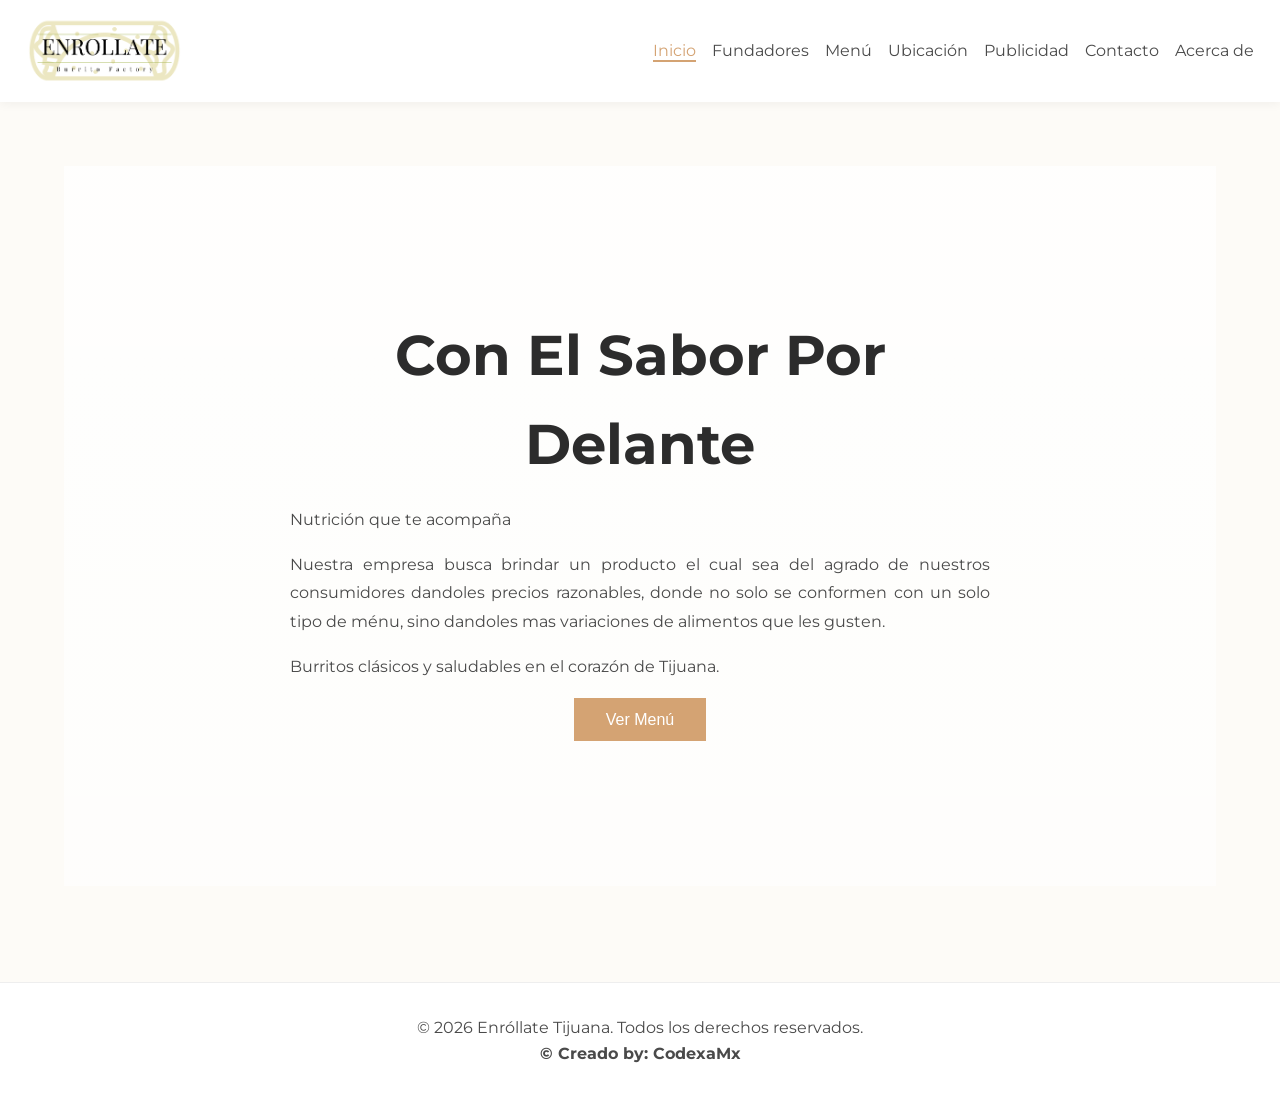
==== commit 7a176399: "Add files via upload" ====
--- a/index.html
+++ b/index.html
@@ -17,12 +17,21 @@
         <div class="logo"><img src="logo.png" alt="Enróllate Logo" onclick="window.location.href='index.html'"></div>
         <ul class="nav-links" id="navMenu">
             <li><a href="index.html" class="active">Inicio</a></li>
-            <li><a href="nosotros.html">Nosotros</a></li>
             <li><a href="fundadores.html">Fundadores</a></li>
             <li><a href="menu.html">Menú</a></li>
             <li><a href="ubicacion.html">Ubicación</a></li>
             <li><a href="publicidad.html">Publicidad</a></li>
             <li><a href="contacto.html">Contacto</a></li>
+            <li class="dropdown">
+                <a href="#" class="dropbtn" onclick="toggleDropdown()">Acerca de</a>
+                <div class="dropdown-content">
+                    <a href="nosotros.html">Nosotros</a>
+                    <a href="producto-calidad.html">Producto y Calidad</a>
+                    <a href="operaciones.html">Operaciones y Tecnología</a>
+                    <a href="bolsa-trabajo.html">Bolsa de Trabajo</a>
+                    <a href="mejora-continua.html">Mejora Continua</a>
+                </div>
+            </li>
         </ul>
         <div class="menu-toggle" id="menuToggle" onclick="toggleMobileMenu()">
             <i class="fas fa-bars"></i>
--- a/style.css
+++ b/style.css
@@ -31,9 +31,10 @@
 /* Navegación */
 .navbar {
     display: flex;
+    flex-wrap: wrap;
     justify-content: space-between;
     align-items: center;
-    padding: 1.5rem 5%;
+    padding: 1rem 2%;
     background-color: var(--white);
     box-shadow: 0 2px 10px rgba(0, 0, 0, 0.05);
     position: sticky;
@@ -60,7 +61,7 @@
 }
 
 .nav-links li {
-    margin-left: 2rem;
+    margin-left: 1rem;
 }
 
 .nav-links a {
@@ -74,6 +75,74 @@
 .nav-links a.active {
     color: var(--primary-color);
     border-bottom: 2px solid var(--primary-color);
+}
+
+/* Dropdown styles */
+.dropdown {
+    position: relative;
+}
+
+.dropdown-content {
+    display: none;
+    position: absolute;
+    background-color: var(--white);
+    min-width: 200px;
+    box-shadow: 0px 8px 16px 0px rgba(0,0,0,0.2);
+    z-index: 1;
+    top: 100%;
+    right: 0;
+}
+
+.dropdown-content a {
+    color: var(--text-color);
+    padding: 12px 16px;
+    text-decoration: none;
+    display: block;
+    border-bottom: 1px solid #f0f0f0;
+}
+
+.dropdown-content a:hover {
+    background-color: var(--accent-color);
+}
+
+.dropdown:hover .dropdown-content {
+    display: block;
+}
+
+/* Media queries para pantallas medianas */
+@media (max-width: 1200px) {
+    .navbar {
+        padding: 1rem 3%;
+    }
+    .nav-links li {
+        margin-left: 0.8rem;
+    }
+}
+
+@media (max-width: 1024px) {
+    .nav-links li {
+        margin-left: 0.5rem;
+    }
+    .nav-links a {
+        font-size: 0.9rem;
+    }
+    .logo {
+        font-size: 1.3rem;
+    }
+    .logo img {
+        height: 60px;
+    }
+}
+@media (max-width: 768px) {
+    .dropbtn::after {
+        content: " ▼";
+        font-size: 0.8em;
+        transition: transform 0.3s;
+    }
+
+    .dropbtn.active::after {
+        transform: rotate(180deg);
+    }
 }
 
 .menu-toggle {
@@ -104,6 +173,8 @@
         box-shadow: 0 5px 15px rgba(0, 0, 0, 0.1);
         padding: 1rem 0;
         z-index: 999;
+        max-height: 60vh; /* Limitar altura para permitir scroll */
+        overflow-y: auto; /* Agregar desplazamiento vertical */
     }
 
     .nav-links.active {
@@ -131,6 +202,18 @@
     }
 
     .menu-toggle {
+        display: block;
+    }
+
+    /* Dropdown mobile styles */
+    .dropdown-content {
+        position: static;
+        display: none;
+        background-color: var(--accent-color);
+        box-shadow: none;
+    }
+
+    .dropdown-content.show {
         display: block;
     }
 }
@@ -188,6 +271,86 @@
 .btn-primary:hover {
     background-color: #b08558;
     transform: scale(1.05);
+}
+
+/* Secciones de contenido */
+.section {
+    margin-bottom: 3rem;
+    text-align: left;
+}
+
+.section h3 {
+    font-size: 1.8rem;
+    color: var(--primary-color);
+    margin-bottom: 1rem;
+}
+
+.section p {
+    line-height: 1.8;
+    margin-bottom: 1rem;
+    text-align: justify;
+}
+
+.section-image {
+    margin-top: 1.5rem;
+    text-align: center;
+}
+
+.section-image img {
+    max-width: 100%;
+    height: auto;
+    border-radius: 12px;
+    box-shadow: 0 4px 12px rgba(0,0,0,0.08);
+}
+
+.section-image figcaption {
+    margin-top: 0.8rem;
+    font-size: 0.95rem;
+    color: var(--text-color);
+}
+
+.section ul {
+    list-style: none;
+    padding: 0;
+}
+
+.section li {
+    margin-bottom: 1rem;
+    padding: 1rem;
+    background-color: var(--accent-color);
+    border-radius: 8px;
+}
+
+.section li strong {
+    display: block;
+    margin-bottom: 0.5rem;
+}
+
+/* Testimonials */
+.testimonials {
+    display: flex;
+    flex-wrap: wrap;
+    gap: 2rem;
+    justify-content: center;
+}
+
+.testimonial {
+    background-color: var(--white);
+    padding: 1.5rem;
+    border-radius: 8px;
+    box-shadow: 0 4px 6px rgba(0, 0, 0, 0.1);
+    max-width: 300px;
+    text-align: center;
+}
+
+.testimonial p {
+    font-style: italic;
+    margin-bottom: 1rem;
+}
+
+.testimonial cite {
+    font-weight: 600;
+    color: var(--primary-color);
 }
 
 /* Estilos Específicos por Sección */
@@ -498,6 +661,35 @@
 
 .contact-section h1 {
     text-align: center;
+}
+
+/* Carrusel de imágenes */
+.carousel {
+    position: relative;
+    width: 100%;
+    max-width: 500px;
+    margin: 0 auto 2rem;
+    overflow: hidden;
+}
+
+.carousel-track {
+    display: flex;
+    transition: transform 1s ease-in-out;
+}
+
+.carousel-image {
+    min-width: 100%;
+    display: block;
+    filter: brightness(50%);
+    transition: filter 1s ease-in-out;
+}
+
+/* imagen actual sin filtro */
+.carousel-image.active {
+    filter: none;
+}
+
+.contact-section h1 {
     font-size: 3rem;
     margin-bottom: 1rem;
     color: var(--dark-color);
@@ -636,6 +828,32 @@
     .founders-grid {
         grid-template-columns: 1fr;
     }
+}
+
+/* Audio personalizado */
+.audio-container {
+    display: flex;
+    justify-content: center;
+    margin: 30px 0;
+}
+
+.custom-audio {
+    width: 100%;
+    max-width: 500px;
+    outline: none;
+    border-radius: 10px;
+    background: linear-gradient(135deg, #ff6b35 0%, #f7931e 100%);
+    box-shadow: 0 4px 15px rgba(255, 107, 53, 0.3);
+    padding: 10px;
+}
+
+.custom-audio::-webkit-media-controls-panel {
+    background-color: #fff;
+    border-radius: 8px;
+}
+
+.custom-audio::-webkit-media-controls-play-button {
+    filter: drop-shadow(0 2px 4px rgba(0, 0, 0, 0.2));
 }
 
 /* Footer */
